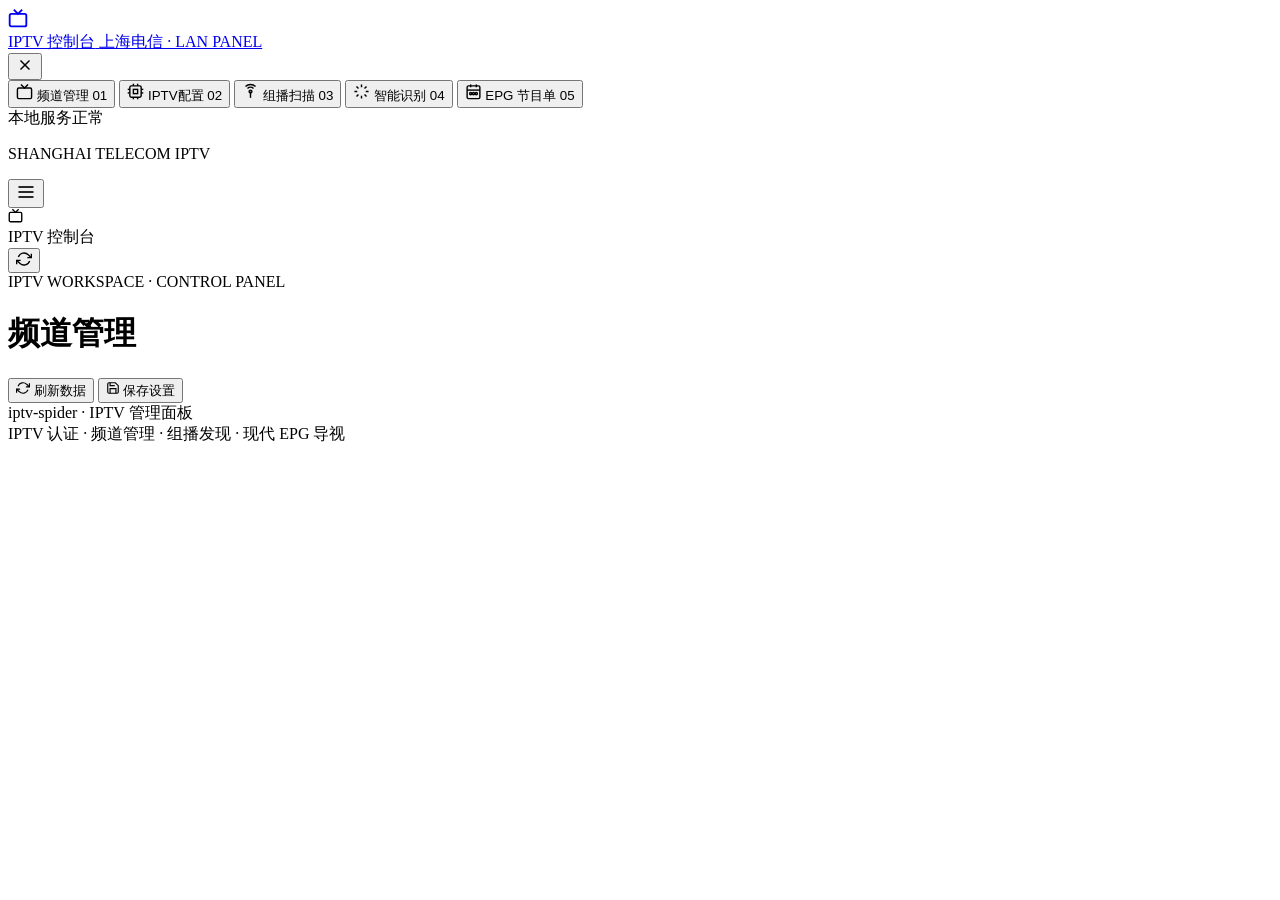
==== modules/panel/web/index.html @ 1b9769d3 "feat: add default channel keyword mappings and update multicast scan range" ====
<!doctype html>
<html lang="zh-CN">
<head>
  <meta charset="utf-8">
  <meta name="viewport" content="width=device-width, initial-scale=1">
  <title>上海电信 IPTV · 控制台</title>
  <link rel="stylesheet" href="/style.css">
  <script defer src="/app.js"></script>
</head>
<body>
<div id="sidebar-backdrop" class="sidebar-backdrop" aria-hidden="true"></div>
<aside>
  <div class="aside-brand-row">
    <a class="brand" href="/">
      <div class="brand-icon">
        <svg width="20" height="20" viewBox="0 0 24 24" fill="none" stroke="currentColor" stroke-width="2.2"><rect x="2" y="7" width="20" height="15" rx="2" ry="2"/><polyline points="17 2 12 7 7 2"/></svg>
      </div>
      <div class="brand-text">
        <span class="brand-title">IPTV 控制台</span>
        <span class="brand-desc">上海电信 · LAN PANEL</span>
      </div>
    </a>
    <button type="button" id="sidebar-close-btn" class="sidebar-close-btn" aria-label="关闭导航栏">
      <svg width="18" height="18" viewBox="0 0 24 24" fill="none" stroke="currentColor" stroke-width="2"><line x1="18" y1="6" x2="6" y2="18"/><line x1="6" y1="6" x2="18" y2="18"/></svg>
    </button>
  </div>
  <nav aria-label="主导航">
    <button class="active" data-tab="channels">
      <span class="nav-icon">
        <svg width="17" height="17" viewBox="0 0 24 24" fill="none" stroke="currentColor" stroke-width="2"><rect x="2" y="7" width="20" height="15" rx="2" ry="2"/><polyline points="17 2 12 7 7 2"/></svg>
      </span>
      <span class="nav-label">频道管理</span>
      <span class="nav-num">01</span>
    </button>
    <button data-tab="account">
      <span class="nav-icon">
        <svg width="17" height="17" viewBox="0 0 24 24" fill="none" stroke="currentColor" stroke-width="2"><rect x="4" y="4" width="16" height="16" rx="2"/><rect x="9" y="9" width="6" height="6"/><line x1="9" y1="1" x2="9" y2="4"/><line x1="15" y1="1" x2="15" y2="4"/><line x1="9" y1="20" x2="9" y2="23"/><line x1="15" y1="20" x2="15" y2="23"/><line x1="20" y1="9" x2="23" y2="9"/><line x1="20" y1="14" x2="23" y2="14"/><line x1="1" y1="9" x2="4" y2="9"/><line x1="1" y1="14" x2="4" y2="14"/></svg>
      </span>
      <span class="nav-label">IPTV配置</span>
      <span class="nav-num">02</span>
    </button>
    <button data-tab="scan">
      <span class="nav-icon">
        <svg width="17" height="17" viewBox="0 0 24 24" fill="none" stroke="currentColor" stroke-width="2"><path d="M4.93 4.93a10 10 0 0 1 14.14 0"/><path d="M7.76 7.76a6 6 0 0 1 8.48 0"/><circle cx="12" cy="12" r="2"/><line x1="12" y1="12" x2="12" y2="21"/></svg>
      </span>
      <span class="nav-label">组播扫描</span>
      <span class="nav-num">03</span>
    </button>
    <button data-tab="ai">
      <span class="nav-icon">
        <svg width="17" height="17" viewBox="0 0 24 24" fill="none" stroke="currentColor" stroke-width="2"><path d="M12 2v4M12 18v4M4.93 4.93l2.83 2.83M16.24 16.24l2.83 2.83M2 12h4M18 12h4M4.93 19.07l2.83-2.83M16.24 7.76l2.83-2.83"/></svg>
      </span>
      <span class="nav-label">智能识别</span>
      <span class="nav-num">04</span>
    </button>
    <button data-tab="epg">
      <span class="nav-icon">
        <svg width="17" height="17" viewBox="0 0 24 24" fill="none" stroke="currentColor" stroke-width="2"><rect x="3" y="4" width="18" height="18" rx="2" ry="2"/><line x1="16" y1="2" x2="16" y2="6"/><line x1="8" y1="2" x2="8" y2="6"/><line x1="3" y1="10" x2="21" y2="10"/><circle cx="8" cy="15" r="1.5"/><circle cx="12" cy="15" r="1.5"/><circle cx="16" cy="15" r="1.5"/></svg>
      </span>
      <span class="nav-label">EPG 节目单</span>
      <span class="nav-num">05</span>
    </button>
  </nav>
  <div class="aside-note">
    <div class="aside-status">
      <span class="pulse-dot"></span> 本地服务正常
    </div>
    <p>SHANGHAI TELECOM IPTV</p>
  </div>
</aside>

<main>
  <div class="mobile-topbar">
    <button type="button" id="mobile-menu-btn" class="mobile-menu-btn" aria-label="打开导航">
      <svg width="20" height="20" viewBox="0 0 24 24" fill="none" stroke="currentColor" stroke-width="2"><line x1="3" y1="6" x2="21" y2="6"/><line x1="3" y1="12" x2="21" y2="12"/><line x1="3" y1="18" x2="21" y2="18"/></svg>
    </button>
    <div class="mobile-brand">
      <div class="mobile-brand-icon">
        <svg width="15" height="15" viewBox="0 0 24 24" fill="none" stroke="currentColor" stroke-width="2.2"><rect x="2" y="7" width="20" height="15" rx="2" ry="2"/><polyline points="17 2 12 7 7 2"/></svg>
      </div>
      <span class="mobile-brand-title">IPTV 控制台</span>
    </div>
    <div class="mobile-topbar-actions">
      <button id="mobile-reload-btn" type="button" class="mobile-icon-btn" title="刷新数据" aria-label="刷新数据">
        <svg width="16" height="16" viewBox="0 0 24 24" fill="none" stroke="currentColor" stroke-width="2"><path d="M23 4v6h-6M1 20v-6h6"/><path d="M3.51 9a9 9 0 0 1 14.85-3.36L23 10M1 14l4.64 4.36A9 9 0 0 0 20.49 15"/></svg>
      </button>
    </div>
  </div>
  <header>
    <div>
      <div class="eyebrow"><span class="pulse-dot" style="width:5px;height:5px;"></span> IPTV WORKSPACE · CONTROL PANEL</div>
      <h1 id="page-title">频道管理</h1>
    </div>
    <div class="header-actions">
      <button id="reload" class="secondary">
        <svg width="14" height="14" viewBox="0 0 24 24" fill="none" stroke="currentColor" stroke-width="2"><path d="M23 4v6h-6M1 20v-6h6"/><path d="M3.51 9a9 9 0 0 1 14.85-3.36L23 10M1 14l4.64 4.36A9 9 0 0 0 20.49 15"/></svg>
        刷新数据
      </button>
      <button id="save-settings">
        <svg width="14" height="14" viewBox="0 0 24 24" fill="none" stroke="currentColor" stroke-width="2"><path d="M19 21H5a2 2 0 0 1-2-2V5a2 2 0 0 1 2-2h11l5 5v11a2 2 0 0 1-2 2z"/><polyline points="17 21 17 13 7 13 7 21"/><polyline points="7 3 7 8 15 8"/></svg>
        保存设置
      </button>
    </div>
  </header>

  <section id="login" class="card" hidden style="max-width: 520px; margin: 40px auto;">
    <h2>连接管理面板</h2>
    <p>输入服务端 IPTV_PANEL_TOKEN。令牌仅保存在当前浏览器会话中。</p>
    <form id="login-form" class="inline" style="display:flex; gap:10px;">
      <input id="token" type="password" placeholder="面板访问令牌" autocomplete="current-password" required style="flex:1;">
      <button type="submit">连接</button>
    </form>
    <p id="login-error" role="alert" style="color:var(--live-red); margin-top:10px;"></p>
  </section>

  <div id="workspace" hidden>
    <!-- Stats Metric Cards -->
    <div class="stats">
      <div class="stat-card">
        <div class="stat-icon stat-icon-primary">
          <svg width="22" height="22" viewBox="0 0 24 24" fill="none" stroke="currentColor" stroke-width="2"><rect x="2" y="7" width="20" height="15" rx="2" ry="2"/><polyline points="17 2 12 7 7 2"/></svg>
        </div>
        <div class="stat-info">
          <span>全部频道</span>
          <strong id="count-total">0</strong>
        </div>
      </div>
      <div class="stat-card">
        <div class="stat-icon stat-icon-success">
          <svg width="22" height="22" viewBox="0 0 24 24" fill="none" stroke="currentColor" stroke-width="2"><path d="M22 11.08V12a10 10 0 1 1-5.93-9.14"/><polyline points="22 4 12 14.01 9 11.01"/></svg>
        </div>
        <div class="stat-info">
          <span>已启用频道</span>
          <strong id="count-enabled">0</strong>
        </div>
      </div>
      <div class="stat-card">
        <div class="stat-icon stat-icon-warning">
          <svg width="22" height="22" viewBox="0 0 24 24" fill="none" stroke="currentColor" stroke-width="2"><circle cx="12" cy="12" r="10"/><line x1="12" y1="8" x2="12" y2="12"/><line x1="12" y1="16" x2="12.01" y2="16"/></svg>
        </div>
        <div class="stat-info">
          <span>待识别频道</span>
          <strong id="count-unknown">0</strong>
        </div>
      </div>
    </div>

    <!-- TAB 1: Channels -->
    <section class="tab" id="tab-channels">
      <div class="channel-subnav-container">
        <div class="channel-subnav" role="tablist">
          <button type="button" class="channel-subnav-btn active" data-channel-view="list">
            <svg width="15" height="15" viewBox="0 0 24 24" fill="none" stroke="currentColor" stroke-width="2"><line x1="8" y1="6" x2="21" y2="6"/><line x1="8" y1="12" x2="21" y2="12"/><line x1="8" y1="18" x2="21" y2="18"/><line x1="3" y1="6" x2="3.01" y2="6"/><line x1="3" y1="12" x2="3.01" y2="12"/><line x1="3" y1="18" x2="3.01" y2="18"/></svg>
            频道列表
          </button>
          <button type="button" class="channel-subnav-btn" data-channel-view="sorting">
            <svg width="15" height="15" viewBox="0 0 24 24" fill="none" stroke="currentColor" stroke-width="2"><path d="M3 6h18M6 12h12M10 18h4"/></svg>
            分组与排序
          </button>
          <button type="button" class="channel-subnav-btn" data-channel-view="mapping">
            <svg width="15" height="15" viewBox="0 0 24 24" fill="none" stroke="currentColor" stroke-width="2"><path d="M20.59 13.41l-7.17 7.17a2 2 0 0 1-2.83 0L2 12V2h10l8.59 8.59a2 2 0 0 1 0 2.82z"/><line x1="7" y1="7" x2="7.01" y2="7"/></svg>
            关键词映射
            <span id="mapping-badge" class="subnav-badge" hidden>0</span>
          </button>
        </div>
      </div>

      <!-- Sub-view 1: Channel List -->
      <div id="channel-view-list" class="channel-view-panel">
        <div class="card">
        <div class="section-head">
          <div>
            <h2>频道库</h2>
            <p>配置分组与台标，修改后立即应用于播放列表及导出订阅。</p>
          </div>
          <div class="actions">
            <button id="sync" class="secondary">
              <svg width="14" height="14" viewBox="0 0 24 24" fill="none" stroke="currentColor" stroke-width="2"><path d="M21.5 2v6h-6M21.34 15.57a10 10 0 1 1-.57-8.38l5.67-5.67"/></svg>
              同步运营商频道
            </button>
            <button id="batch-probe-btn" class="secondary" title="一键探测所有启用频道的视频分辨率规格">
              <svg width="14" height="14" viewBox="0 0 24 24" fill="none" stroke="currentColor" stroke-width="2"><circle cx="12" cy="12" r="10"/><line x1="12" y1="8" x2="12" y2="12"/><line x1="12" y1="16" x2="12.01" y2="16"/></svg>
              一键探测
            </button>
            <button id="batch-download-logos" class="secondary" title="将所有频道的在线台标下载保存到本地存储">
              <svg width="14" height="14" viewBox="0 0 24 24" fill="none" stroke="currentColor" stroke-width="2"><path d="M21 15v4a2 2 0 0 1-2 2H5a2 2 0 0 1-2-2v-4"/><polyline points="7 10 12 15 17 10"/><line x1="12" y1="15" x2="12" y2="3"/></svg>
              本地化全部台标
            </button>
            <button id="new-channel">
              <svg width="14" height="14" viewBox="0 0 24 24" fill="none" stroke="currentColor" stroke-width="2"><line x1="12" y1="5" x2="12" y2="19"/><line x1="5" y1="12" x2="19" y2="12"/></svg>
              添加频道
            </button>
          </div>
        </div>

        <div class="toolbar">
          <div class="search-wrap">
            <svg class="search-icon" width="16" height="16" viewBox="0 0 24 24" fill="none" stroke="currentColor" stroke-width="2"><circle cx="11" cy="11" r="8"/><line x1="21" y1="21" x2="16.65" y2="16.65"/></svg>
            <input id="search" placeholder="搜索频道名称、分组或源地址..." aria-label="搜索频道">
          </div>
          <select id="channel-filter" aria-label="筛选频道" style="width: auto; min-width: 140px;">
            <option value="all">全部频道</option>
            <option value="unknown">待识别频道</option>
            <option value="enabled">已启用频道</option>
            <option value="disabled">已停用频道</option>
          </select>
          <div class="export-group">
            <button id="copy-m3u-btn" class="secondary" type="button" title="复制 M3U 播放列表地址，原生支持 TiviMate / Televizo 自动回看与时移">
              <svg width="14" height="14" viewBox="0 0 24 24" fill="none" stroke="currentColor" stroke-width="2"><rect x="9" y="9" width="13" height="13" rx="2" ry="2"/><path d="M5 15H4a2 2 0 0 1-2-2V4a2 2 0 0 1 2-2h9a2 2 0 0 1 2 2v1"/></svg>
              复制 M3U 链接
            </button>
            <a class="button secondary" href="/api/m3u8" download="iptv.m3u">导出 M3U</a>
            <a class="button secondary" href="/api/playlist?mode=unicast" download="iptv-unicast.m3u">单播 M3U</a>
            <a class="button secondary" href="/api/playlist?mode=http" download="iptv-http.m3u">HTTP M3U</a>
            <a class="button secondary" href="/api/playlist?fmt=txt" download="iptv.txt">TXT</a>
            <a class="button secondary" href="/api/playlist?fmt=json" download="iptv.json">JSON</a>
          </div>
        </div>

        <p id="refresh-status" class="muted"></p>

        <div id="probe-progress-card" class="probe-progress-card" hidden>
          <div class="probe-progress-header">
            <div style="display:flex; align-items:center; gap:8px;">
              <span class="pulse-dot"></span>
              <span id="probe-progress-title" style="font-weight:600; font-size:13px;">正在一键探测分辨率…</span>
            </div>
            <div style="display:flex; gap:10px; align-items:center;">
              <span id="probe-progress-count" style="font-size:12px; color:var(--text-muted);">0 / 0</span>
              <button id="stop-probe-btn" type="button" class="secondary" style="font-size:12px; padding:2px 8px; height:26px; line-height:1;">停止探测</button>
            </div>
          </div>
          <div class="probe-progress-track">
            <div id="probe-progress-fill" class="probe-progress-fill" style="width: 0%;"></div>
          </div>
        </div>

        <div class="table-wrap">
          <input id="table-logo-file-input" type="file" accept="image/png,image/jpeg,image/webp,image/svg+xml,image/gif,image/x-icon" style="display:none">
          <table class="channel-table">
            <thead>
              <tr>
                <th class="col-name">名称</th>
                <th class="col-id">频道号</th>
                <th class="col-logo">台标</th>
                <th class="col-status">状态</th>
                <th class="col-res">分辨率</th>
                <th class="col-group">分组</th>
                <th class="col-url">内网源地址</th>
                <th class="col-actions">操作</th>
              </tr>
            </thead>
            <tbody id="channel-rows"></tbody>
          </table>
        </div>

        <div id="empty" class="empty" hidden>
          <div class="empty-icon">📺</div>
          <h3>暂无匹配频道</h3>
          <p>请先配置 IPTV 账号后同步频道，或通过组播扫描探测，也可以手动添加。</p>
        </div>

        <div class="table-footer">
          <span id="result-count"></span>
          <div class="actions">
            <button id="prev-page" class="secondary">上一页</button>
            <span id="page-label" style="font-weight: 500; padding: 0 4px;"></span>
            <button id="next-page" class="secondary">下一页</button>
          </div>
        </div>
      </div>
      </div>

      <!-- Sub-view 2: Group & In-Group Sorting -->
      <div id="channel-view-sorting" class="channel-view-panel" hidden>
        <div class="card">
          <div class="section-head">
            <div>
              <h2>分组展示排序</h2>
              <p>定义频道列表与导出播放列表（M3U/TXT/JSON）中的分组排序。排在前面的分组将优先展示，央视内部自动按数字顺序排列。</p>
            </div>
          </div>
          <div id="group-order-list" class="group-order-container"></div>
          <div style="display: flex; gap: 8px; align-items: center; flex-wrap: wrap; margin-top: 10px; margin-bottom: 12px;">
            <input id="new-group-name" placeholder="输入分组名称或从右侧选择" style="flex: 1; min-width: 140px; height: 36px;">
            <button id="add-group-btn" type="button" class="secondary" style="height: 36px; line-height: 1;">添加分组</button>
            <select id="quick-add-group-select" style="width: auto; min-width: 140px; height: 36px;">
              <option value="">快速添加现有分组…</option>
            </select>
          </div>
          <div class="actions">
            <button id="save-group-order-btn">保存分组排序</button>
            <button id="reset-group-order-btn" class="secondary">恢复默认排序</button>
          </div>
        </div>

        <div class="card">
          <div class="section-head">
            <div>
              <h2>组内频道排序</h2>
              <p>自定义指定分组内的频道排列顺序。可按住拖动或使用上下箭头移动频道，也可一键按台号、名称、分辨率快速排序。</p>
            </div>
            <div class="actions">
              <button id="save-in-group-order-btn" type="button">保存组内排序</button>
              <button id="reset-in-group-order-btn" class="secondary" type="button">恢复默认排序</button>
            </div>
          </div>
          <div style="display:flex; gap:10px; align-items:center; flex-wrap:wrap; margin-bottom:12px;">
            <label style="display:flex; align-items:center; gap:8px; font-weight:600; font-size:13px;">
              选择分组：
              <select id="group-channel-select" style="min-width: 180px; height: 36px;"></select>
            </label>
            <div style="display:flex; gap:6px; align-items:center; flex-wrap:wrap; margin-left:auto;">
              <span class="muted" style="font-size:12px;">快速排列：</span>
              <button id="sort-in-group-by-id" type="button" class="secondary" style="height:32px; font-size:12px; padding:0 10px;" title="数字台号升序；央视频道自动按央视数字顺序">按台号/央视顺序</button>
              <button id="sort-in-group-by-name" type="button" class="secondary" style="height:32px; font-size:12px; padding:0 10px;" title="按频道名称自然字典序">按名称</button>
              <button id="sort-in-group-by-res" type="button" class="secondary" style="height:32px; font-size:12px; padding:0 10px;" title="高分辨率（4K > 1080P > 720P）排在前面">按分辨率优先</button>
            </div>
          </div>
          <div id="in-group-channel-list" class="in-group-channel-container"></div>
        </div>
      </div>

      <!-- Sub-view 3: Channel Keyword Mappings -->
      <div id="channel-view-mapping" class="channel-view-panel" hidden>
        <div class="card">
          <div class="section-head">
            <div>
              <h2>频道关键词映射</h2>
              <p>预设或自定义关键词与目标频道（数字台号/运营商ID/台标）的映射关系。用户可自由调整，匹配或导入频道时优先采用。</p>
            </div>
            <button type="button" class="secondary" id="reset-mappings-btn" style="height: 32px; font-size: 13px;">恢复默认预设</button>
          </div>
          <div class="table-wrap" style="max-height: 280px; overflow-y: auto; margin-bottom: 12px;">
            <table>
              <thead>
                <tr>
                  <th style="width: 22%;">关键词</th>
                  <th style="width: 24%;">目标频道</th>
                  <th style="width: 14%;">数字台号</th>
                  <th style="width: 20%;">运营商 ID</th>
                  <th style="width: 12%;">分组</th>
                  <th style="width: 8%;">操作</th>
                </tr>
              </thead>
              <tbody id="mapping-rows"></tbody>
            </table>
          </div>
          <div id="mapping-empty" class="empty" hidden style="padding: 12px 16px; margin-bottom: 12px;">
            <p class="muted" style="margin: 0; font-size: 13px;">暂无保存的关键词映射。在编辑频道时点击「匹配台号」并勾选「保存关键词映射」即可自动保存，也可以在下方手动添加。</p>
          </div>
          <form id="add-mapping-form" style="display: flex; gap: 8px; align-items: flex-end; flex-wrap: wrap; pt: 4px;">
            <label style="flex: 1; min-width: 110px;">关键词<input name="keyword" placeholder="如 cctv16、第一财经" required></label>
            <label style="flex: 1; min-width: 130px;">目标频道名称<input name="target_name" placeholder="如 CCTV-16 4K" required></label>
            <label style="width: 90px;">数字台号<input name="target_id" placeholder="如 139" required></label>
            <label style="flex: 1; min-width: 140px;">运营商 ID<input name="operator_id" placeholder="可选"></label>
            <label style="width: 110px;">分组<input name="group" placeholder="可选"></label>
            <button type="submit" class="secondary" style="height: 38px; line-height: 1;">添加映射</button>
          </form>
        </div>
      </div>
    </section>

    <!-- TAB 2: Account & Forwarding -->
    <section class="tab" id="tab-account" hidden>
      <div class="card">
        <div class="section-head">
          <div>
            <h2>机顶盒身份</h2>
            <p>认证使用系统默认网络。机顶盒认证 IP 请填写原机顶盒身份中的地址。</p>
          </div>
          <label class="check">
            <input data-setting="iptv.enabled" type="checkbox">
            启用 IPTV 认证
          </label>
        </div>
        <div class="form-grid">
          <label>IPTV 账号<input data-setting="iptv.uid" placeholder="xxxxxxxx@etv3" autocomplete="off"></label>
          <label>机顶盒 SN<input data-setting="iptv.sn" autocomplete="off"></label>
          <label>机顶盒 MAC<input data-setting="iptv.mac" placeholder="AA:BB:CC:DD:EE:FF"></label>
          <label>认证使用的机顶盒 IPv4<input data-setting="iptv.ip" placeholder="点分 IPv4，自动转为运营商格式"></label>
          <label>机顶盒型号<input data-setting="iptv.type"></label>
          <label>认证服务器 host:port<input data-setting="iptv.auth_host"></label>
        </div>
      </div>

      <div class="card">
        <h2>播放与转发</h2>
        <p>频道导出、扫描探测和截图识别共用这组设置。</p>
        <div class="form-grid">
          <label>转发服务 host:port<input data-setting="forward.address" placeholder="192.168.190.1:4022"></label>
          <label>转发路径
            <select data-setting="forward.protocol">
              <option value="rtp">/rtp/</option>
              <option value="udp">/udp/</option>
            </select>
          </label>
          <label>默认播放方式
            <select data-setting="forward.play_mode">
              <option value="">组播转发</option>
              <option value="unicast">单播（RTSP 转 HTTP）</option>
              <option value="http">运营商 HTTP 单播</option>
            </select>
          </label>
          <div class="fcc-field-row wide">
            <label for="fcc-select" class="fcc-field-title">快速换台 FCC 服务器</label>
            <div class="fcc-inline-row">
              <select id="fcc-select" aria-label="快速换台 FCC 服务器">
                <option value="">不使用快速换台</option>
                <option value="__custom__">自定义输入…</option>
              </select>
              <input id="forward-fcc-input" data-setting="forward.fcc" placeholder="IP:端口，如 124.75.26.151:15970" autocomplete="off" hidden>
            </div>
          </div>
          <div class="fcc-field-row wide">
            <label for="catchup-template-select" class="fcc-field-title">回看模板参数</label>
            <div class="fcc-inline-row">
              <select id="catchup-template-select" aria-label="回看模板参数">
                <option value="&amp;utc=${start}&amp;lutc=${end}">&amp;utc=${start}&amp;lutc=${end} (Televizo / 推荐)</option>
                <option value="&amp;start={utc}&amp;end={utcend}">&amp;start={utc}&amp;end={utcend} (TiviMate 标准)</option>
                <option value="&amp;utc={utc}&amp;lutc={utcend}">&amp;utc={utc}&amp;lutc={utcend} (兼容格式)</option>
                <option value="&amp;start=${timestamp}&amp;duration=${duration}">&amp;start=${timestamp}&amp;duration=${duration} (时长格式)</option>
                <option value="__custom__">自定义输入…</option>
              </select>
              <input id="forward-catchup-template-input" data-setting="forward.catchup_template" placeholder="如 &amp;utc=${start}&amp;lutc=${end}" autocomplete="off" hidden>
            </div>
          </div>
        </div>
        <small>转发地址预览：</small>
        <code id="url-preview"></code>
      </div>
    </section>

    <!-- TAB 3: Multicast Scan -->
    <section class="tab" id="tab-scan" hidden>
      <div class="card">
        <h2>发现组播频道</h2>
        <p>通过已配置的转发服务探测 MPEG-TS 数据，发现的频道自动进入“待识别”。</p>
        <div class="form-grid">
          <label>起始组播 IPv4<input data-setting="scan.start_ip"></label>
          <label>结束组播 IPv4<input data-setting="scan.end_ip"></label>
          <label>起始端口<input data-setting="scan.start_port" type="number" min="1" max="65535"></label>
          <label>结束端口<input data-setting="scan.end_port" type="number" min="1" max="65535"></label>
          <label>并发数<input data-setting="scan.workers" type="number" min="1" max="32"></label>
          <label>单个地址超时（秒）<input data-setting="scan.timeout" type="number" min="1" max="30"></label>
        </div>
        <div class="notice">每次最多 65,536 个 IP / 端口组合。请填写你使用的 IPTV 专网范围；并发数越高，转发服务的负载越大。</div>
        <div class="actions">
          <button id="start-scan">保存并开始扫描</button>
          <button id="stop-scan" class="secondary" disabled>停止扫描</button>
        </div>
      </div>

      <div class="card">
        <div class="section-head">
          <h2>扫描进度</h2>
          <span id="scan-state" class="badge">待命</span>
        </div>
        <progress id="scan-progress" max="1" value="0"></progress>
        <p id="scan-count" class="muted">尚未开始扫描</p>
        <p id="scan-error" class="muted"></p>
      </div>
    </section>

    <!-- TAB 4: AI Recognition & Logos -->
    <section class="tab" id="tab-ai" hidden>
      <div class="card">
        <div class="section-head">
          <div>
            <h2>台标源</h2>
            <p>支持配置多个台标源（GitHub 目录或兼容 /api/list 的台标库）。按列表从上到下优先匹配，优先选用常规台标，深色台标自动作为后备。</p>
          </div>
          <div class="actions">
            <button id="save-logos">保存台标源</button>
            <button id="refresh-logos" class="secondary">更新台标目录</button>
            <button id="reset-logos" class="secondary">恢复默认源</button>
          </div>
        </div>
        <div id="logo-sources-list" class="logo-sources-container"></div>
        <div style="display: flex; gap: 8px; align-items: center; flex-wrap: wrap; margin-top: 10px; margin-bottom: 8px;">
          <input id="new-logo-source-input" placeholder="输入 GitHub 仓库目录 URL 或 /api/list 台标库地址" style="flex: 1; min-width: 260px; height: 36px;">
          <button id="add-logo-source-btn" type="button" class="secondary" style="height: 36px; line-height: 1;">添加台标源</button>
        </div>
        <p id="logos-status" role="status" style="margin-top: 8px; font-size: 13px; color: var(--text-muted);"></p>
      </div>

      <div class="card">
        <h2>未知频道识别</h2>
        <p>从直播流截取一帧画面，通过台标、角标和字幕识别频道。</p>
        <div class="form-grid">
          <label class="wide">OpenAI 兼容 API Base URL<input data-setting="ai.base_url" type="url" placeholder="https://api.example.com/v1"></label>
          <label>API key<input data-setting="ai.api_key" type="password" placeholder="留空保留已保存的 key" autocomplete="new-password"><small id="key-status"></small></label>
          <label>视觉模型名称<input data-setting="ai.model" placeholder="填写服务商支持图片输入的模型 ID"></label>
          <label class="check"><input id="clear-key" type="checkbox">清除已保存的 API key</label>
        </div>
        <div class="notice">点击识别后，会将频道截图发送给所配置的 API，可能产生服务商费用。服务端需要安装 ffmpeg。识别结果只作为建议，确认后才会改名和分组。</div>
        <div class="actions">
          <button id="save-ai">保存识别设置</button>
          <button id="show-unknown" class="secondary">查看待识别频道</button>
        </div>
      </div>
    </section>

    <!-- TAB 5: Modern EPG Guide -->
    <section class="tab" id="tab-epg" hidden>
      <!-- Overview & XMLTV Subscription Card -->
      <div class="card epg-overview-card">
        <div class="section-head">
          <div>
            <h2>EPG 节目单与订阅</h2>
            <p>同步运营商节目单，支持节目时间线、实时播出进度与时移回看。频道 ID 修改后，XMLTV 会自动跟随。</p>
          </div>
          <div class="actions">
            <a class="button secondary" href="/api/epg" target="_blank" rel="noopener">
              <svg width="14" height="14" viewBox="0 0 24 24" fill="none" stroke="currentColor" stroke-width="2"><path d="M18 13v6a2 2 0 0 1-2 2H5a2 2 0 0 1-2-2V8a2 2 0 0 1 2-2h6"/><polyline points="15 3 21 3 21 9"/><line x1="10" y1="14" x2="21" y2="3"/></svg>
              导出 XMLTV
            </a>
            <button id="copy-epg-url" class="secondary" type="button">
              <svg width="14" height="14" viewBox="0 0 24 24" fill="none" stroke="currentColor" stroke-width="2"><rect x="9" y="9" width="13" height="13" rx="2" ry="2"/><path d="M5 15H4a2 2 0 0 1-2-2V4a2 2 0 0 1 2-2h9a2 2 0 0 1 2 2v1"/></svg>
              复制 XMLTV 地址
            </button>
            <button id="toggle-epg-settings" class="secondary" type="button">
              <svg width="14" height="14" viewBox="0 0 24 24" fill="none" stroke="currentColor" stroke-width="2"><circle cx="12" cy="12" r="3"/><path d="M19.4 15a1.65 1.65 0 0 0 .33 1.82l.06.06a2 2 0 0 1 0 2.83 2 2 0 0 1-2.83 0l-.06-.06a1.65 1.65 0 0 0-1.82-.33 1.65 1.65 0 0 0-1 1.51V21a2 2 0 0 1-2 2 2 2 0 0 1-2-2v-.09A1.65 1.65 0 0 0 9 19.4a1.65 1.65 0 0 0-1.82.33l-.06.06a2 2 0 0 1-2.83 0 2 2 0 0 1 0-2.83l.06-.06a1.65 1.65 0 0 0 .33-1.82 1.65 1.65 0 0 0-1.51-1H3a2 2 0 0 1-2-2 2 2 0 0 1 2-2h.09A1.65 1.65 0 0 0 4.6 9a1.65 1.65 0 0 0-.33-1.82l-.06-.06a2 2 0 0 1 0-2.83 2 2 0 0 1 2.83 0l.06.06a1.65 1.65 0 0 0 1.82.33H9a1.65 1.65 0 0 0 1-1.51V3a2 2 0 0 1 2-2 2 2 0 0 1 2 2v.09a1.65 1.65 0 0 0 1 1.51 1.65 1.65 0 0 0 1.82-.33l.06-.06a2 2 0 0 1 2.83 0 2 2 0 0 1 0 2.83l-.06.06a1.65 1.65 0 0 0-.33 1.82V9a1.65 1.65 0 0 0 1.51 1H21a2 2 0 0 1 2 2 2 2 0 0 1-2 2h-.09a1.65 1.65 0 0 0-1.51 1z"/></svg>
              同步配置
            </button>
          </div>
        </div>

        <!-- Modern Status Chips -->
        <div class="epg-status-chips">
          <div class="epg-chip" id="chip-backend">
            <span class="chip-label">存储引擎</span>
            <strong id="val-backend">本地文件</strong>
          </div>
          <div class="epg-chip" id="chip-state">
            <span class="chip-label">同步状态</span>
            <strong id="val-state"><span class="pulse-dot"></span>就绪</strong>
          </div>
          <div class="epg-chip" id="chip-channels">
            <span class="chip-label">覆盖频道</span>
            <strong id="val-channels">0 / 0</strong>
          </div>
          <div class="epg-chip" id="chip-programmes">
            <span class="chip-label">已收录节目</span>
            <strong id="val-programmes">0 条</strong>
          </div>
          <div class="epg-chip" id="chip-updated">
            <span class="chip-label">最后同步时间</span>
            <strong id="val-updated">尚未同步</strong>
          </div>
        </div>

        <p id="epg-status" role="status" class="muted" style="margin-top: 10px;"></p>
        <progress id="epg-progress" max="1" value="0"></progress>

        <div class="epg-url-box">
          <span class="url-label">XMLTV 接口地址：</span>
          <code id="epg-url"></code>
        </div>

        <!-- Collapsible Settings Panel -->
        <div id="epg-settings-panel" class="epg-settings-panel" hidden>
          <div class="form-grid">
            <label class="check"><input data-setting="epg.enabled" type="checkbox">自动同步节目单</label>
            <label>更新间隔（小时）<input data-setting="epg.interval_hours" type="number" min="1" max="168"></label>
            <label>历史天数（时移回看）<input data-setting="epg.past_days" type="number" min="0" max="14"></label>
            <label>未来天数（节目预告）<input data-setting="epg.future_days" type="number" min="0" max="7"></label>
          </div>
          <div class="actions">
            <button id="save-epg">保存 EPG 设置</button>
            <button id="sync-epg" class="secondary">立即同步</button>
          </div>
        </div>
      </div>

      <!-- Channel Guide & Interactive Schedule Card -->
      <div class="card">
        <!-- Channel Hero Banner -->
        <div id="epg-channel-hero" class="epg-channel-hero">
          <div class="hero-left">
            <div class="epg-hero-logo-box" id="epg-hero-logo-box">
              <img id="epg-hero-logo" alt="" hidden>
              <div id="epg-hero-placeholder" class="logo-placeholder">📺</div>
            </div>
            <div class="hero-details">
              <div class="hero-title-row">
                <h3 id="epg-hero-name">请选择频道</h3>
                <span id="epg-hero-group" class="badge">分组</span>
                <span id="epg-hero-catchup" class="badge">回看</span>
              </div>
              <p id="epg-hero-meta" class="hero-meta">暂无选择</p>
            </div>
          </div>
          <div class="hero-actions">
            <button id="epg-prev-channel" class="secondary" type="button">◀ 上一频道</button>
            <button id="epg-next-channel" class="secondary" type="button">下一频道 ▶</button>
            <button id="epg-hero-play" class="button" type="button">▶ 播放此频道</button>
          </div>
        </div>

        <!-- Main Toolbar -->
        <div class="toolbar epg-toolbar">
          <div class="epg-channel-select-wrap">
            <select id="epg-channel" aria-label="EPG 频道"></select>
          </div>
          <div class="epg-date-wrap">
            <input id="epg-date" type="date" aria-label="节目日期">
            <button id="epg-load" class="secondary epg-refresh-btn" type="button" title="刷新当日节目单">
              <svg width="14" height="14" viewBox="0 0 24 24" fill="none" stroke="currentColor" stroke-width="2.2"><path d="M23 4v6h-6"/><path d="M1 20v-6h6"/><path d="M3.51 9a9 9 0 0 1 14.85-3.36L23 10M1 14l4.64 4.36A9 9 0 0 0 20.49 15"/></svg>
              <span>刷新</span>
            </button>
          </div>
          <div class="search-wrap epg-search-wrap">
            <svg class="search-icon" width="15" height="15" viewBox="0 0 24 24" fill="none" stroke="currentColor" stroke-width="2"><circle cx="11" cy="11" r="8"/><line x1="21" y1="21" x2="16.65" y2="16.65"/></svg>
            <input id="epg-search" placeholder="在节目单中搜索..." aria-label="搜索节目单">
          </div>
        </div>

        <!-- Horizontal Interactive Date Ribbon -->
        <div id="epg-date-ribbon" class="epg-date-ribbon" aria-label="快捷日期切换"></div>

        <!-- Category Filter Bar -->
        <div class="epg-filter-bar">
          <div class="filter-tabs">
            <button class="filter-tab active" data-filter="all">全部 (<span id="count-all">0</span>)</button>
            <button class="filter-tab" data-filter="live">正在直播 (<span id="count-live">0</span>)</button>
            <button class="filter-tab" data-filter="catchup">可回看 (<span id="count-catchup">0</span>)</button>
            <button class="filter-tab" data-filter="upcoming">待播出 (<span id="count-upcoming">0</span>)</button>
          </div>
          <p id="epg-message" class="epg-message"></p>
        </div>

        <!-- Modern Schedule Timeline -->
        <div id="epg-programmes" class="epg-timeline"></div>
      </div>
    </section>
  </div>

  <footer>
    <div>iptv-spider · IPTV 管理面板</div>
    <span>IPTV 认证 · 频道管理 · 组播发现 · 现代 EPG 导视</span>
  </footer>
</main>

<!-- Dialogs -->
<dialog id="play-dialog">
  <div class="section-head">
    <h2 id="play-title">播放地址</h2>
    <button type="button" class="secondary" data-close="play-dialog">关闭</button>
  </div>
  <div class="form-grid">
    <label>播放方式
      <select id="play-mode">
        <option value="http">运营商 HTTP / HLS</option>
        <option value="unicast">单播（RTSP 转 HTTP）</option>
        <option value="multicast">组播转发</option>
      </select>
    </label>
    <label class="check"><input id="play-replay" type="checkbox">回看</label>
    <label id="play-start-label" hidden>开始时间<input id="play-start" type="datetime-local"></label>
    <label id="play-end-label" hidden>结束时间<input id="play-end" type="datetime-local"></label>
  </div>
  <p id="play-notice" style="color:var(--badge-amber); font-weight: 500;"></p>
  <code id="play-address"></code>
  <div class="actions" style="margin-top: 16px;">
    <a id="play-open" class="button" target="_blank" rel="noopener">打开播放地址</a>
  </div>
  <p class="muted" style="margin-top: 14px;">可复制地址到支持 HLS / MPEG-TS 的播放器；回看时间使用本机时区。</p>
</dialog>

<dialog id="channel-dialog">
  <form id="channel-form">
    <div class="section-head">
      <h2 id="dialog-title">编辑频道</h2>
      <button type="button" class="secondary" data-close="channel-dialog">关闭</button>
    </div>
    <div class="form-grid">
      <label>
        <span style="display:flex; justify-content:space-between; align-items:center;">
          <span>频道 ID（数字ID / EPG）</span>
          <button id="match-channel-id" type="button" class="secondary" style="font-size:12px; padding:2px 8px; line-height:1.2; height:auto; cursor:pointer;" title="根据频道名称模糊匹配运营商台号">匹配台号</button>
        </span>
        <input name="id" maxlength="160" value="0" placeholder="如 1、2、51，用于播放列表及EPG匹配；默认 0 为无效ID（不同清晰度可共用相同数字ID）">
      </label>
      <label>运营商 ID（字母ID / 单播回看）<input name="operator_id" maxlength="160" placeholder="如 ch00000000000000001001，用于单播及回看"></label>
      <div id="match-candidates-box" class="wide notice" hidden style="margin: 0; padding: 10px 14px; background: var(--bg-card, #fff); border: 1px solid var(--line, #e2e8f0); border-radius: 8px;">
        <div style="display:flex; justify-content:space-between; align-items:center; margin-bottom: 8px;">
          <div style="font-size: 12px; font-weight: 600; display:flex; align-items:center; gap:6px;">
            <span>🔍 模糊匹配候选（点击选择，支持保存映射）</span>
            <span id="match-candidates-count" class="muted" style="font-weight: normal; font-size: 11px;"></span>
          </div>
          <button id="close-candidates-btn" type="button" class="secondary" style="font-size:11px; padding:1px 6px; height:auto; line-height:1.2; cursor:pointer;" title="关闭候选列表">✕</button>
        </div>
        <div id="match-candidates-list" style="max-height: 150px; overflow-y: auto; display: flex; flex-direction: column; gap: 4px; margin-bottom: 10px;"></div>
        <div style="display:flex; justify-content:space-between; align-items:center; border-top: 1px solid var(--line, #e2e8f0); padding-top: 8px;">
          <label style="display:inline-flex; align-items:center; gap:6px; font-size:12px; margin:0; cursor:pointer;">
            <input type="checkbox" id="save-mapping-check" checked style="margin:0; width:auto;">
            <span>保存此关键词映射（下次自动识别）</span>
          </label>
          <button id="apply-candidate-btn" type="button" class="primary" style="font-size:12px; padding:3px 12px; height:auto; line-height:1.4; cursor:pointer;">应用所选</button>
        </div>
      </div>
      <label>
        <span style="display:flex; justify-content:space-between; align-items:center;">
          <span>分辨率（流规格）</span>
          <button id="probe-channel-btn" type="button" class="secondary" style="font-size:12px; padding:2px 8px; line-height:1.2; height:auto; cursor:pointer;" title="从流中实时探测视频分辨率">探测流</button>
        </span>
        <input name="resolution" maxlength="32" placeholder="如 1920x1080、3840x2160、720x576">
      </label>
      <label>名称<input name="name" required maxlength="200"></label>
      <div class="group-field">
        <label for="existing-group">分组</label>
        <select id="existing-group" aria-label="选择分组"></select>
        <div id="custom-group-control" class="custom-group-control" hidden>
          <input id="channel-group" name="group" maxlength="200" placeholder="输入自定义分组" aria-label="自定义分组名称">
          <button id="choose-group" type="button" class="secondary" aria-label="返回分组下拉列表" title="选择已有分组">▾</button>
        </div>
      </div>
      <div class="logo-field">
        <div class="form-row-stacked">
          <label for="channel-logo">台标 URL / 本地路径</label>
          <div class="logo-input-wrap">
            <input id="channel-logo" name="logo" type="text" placeholder="留空自动匹配，或填写图片 URL / 本地路径">
            <button id="upload-logo-btn" type="button" class="secondary" title="从本地选择并上传台标图片">
              <svg width="13" height="13" viewBox="0 0 24 24" fill="none" stroke="currentColor" stroke-width="2"><path d="M21 15v4a2 2 0 0 1-2 2H5a2 2 0 0 1-2-2v-4"/><polyline points="17 8 12 3 7 8"/><line x1="12" y1="3" x2="12" y2="15"/></svg>
              上传台标
            </button>
            <button id="download-current-logo" type="button" class="secondary" title="将当前输入的远程台标下载保存到本地">
              <svg width="13" height="13" viewBox="0 0 24 24" fill="none" stroke="currentColor" stroke-width="2"><path d="M21 15v4a2 2 0 0 1-2 2H5a2 2 0 0 1-2-2v-4"/><polyline points="7 10 12 15 17 10"/><line x1="12" y1="15" x2="12" y2="3"/></svg>
              下载到本地
            </button>
          </div>
          <input id="logo-file-input" type="file" accept="image/png,image/jpeg,image/webp,image/svg+xml,image/gif,image/x-icon" style="display:none">
        </div>
        <button id="match-logo" type="button" class="secondary">模型智能匹配台标</button>
        <small>使用已配置模型，根据名称和分组匹配台标库。</small>
        <div class="logo-preview" id="logo-preview-box" title="点击或拖拽图片文件到此处上传本地台标">
          <img id="logo-preview" alt="频道台标预览" referrerpolicy="no-referrer" hidden>
          <small id="logo-status" role="status">未设置台标（可点击此处上传本地图片）</small>
        </div>
      </div>
      <label class="wide">频道源 URL<input name="url" required placeholder="igmp://233.18.204.1:5140"></label>
      <label class="wide">单播 / 时移源 URL<input name="unicast_url" placeholder="rtsp://... 或 https://.../live.m3u8"></label>
      <label>回看天数（0 关闭）<input name="catchup_days" type="number" min="0" max="30" value="0"></label>
      <label class="check"><input name="enabled" type="checkbox" checked>启用频道</label>
    </div>
    <div id="logo-match-result" class="notice" hidden>
      <p id="logo-match-reason" role="status"></p>
      <img id="logo-match-image" alt="智能匹配台标" referrerpolicy="no-referrer" hidden>
      <div class="logo-match-btn-group">
        <button id="accept-logo-match" type="button" class="secondary" hidden>使用远程台标</button>
        <button id="download-logo-match" type="button" class="primary" hidden style="display:inline-flex; align-items:center; gap:6px;">
          <svg width="14" height="14" viewBox="0 0 24 24" fill="none" stroke="currentColor" stroke-width="2"><path d="M21 15v4a2 2 0 0 1-2 2H5a2 2 0 0 1-2-2v-4"/><polyline points="7 10 12 15 17 10"/><line x1="12" y1="15" x2="12" y2="3"/></svg>
          下载到本地并使用
        </button>
      </div>
    </div>
    <div id="suggestion" class="notice" hidden></div>
    <div class="actions">
      <button type="submit">保存频道</button>
      <button id="accept-suggestion" type="button" class="secondary" hidden>填入识别建议</button>
    </div>
    <p id="channel-error" role="alert" style="color:var(--live-red); margin-top:10px;"></p>
  </form>
</dialog>

<dialog id="snapshot-dialog">
  <div class="section-head">
    <h2>频道画面</h2>
    <button type="button" class="secondary" data-close="snapshot-dialog">关闭</button>
  </div>
  <p id="snapshot-status"></p>
  <img id="snapshot-image" alt="频道截图" hidden style="max-width:100%; border-radius:8px; border:1px solid var(--line);">
</dialog>

<div id="toast" role="status" hidden></div>
</body>
</html>
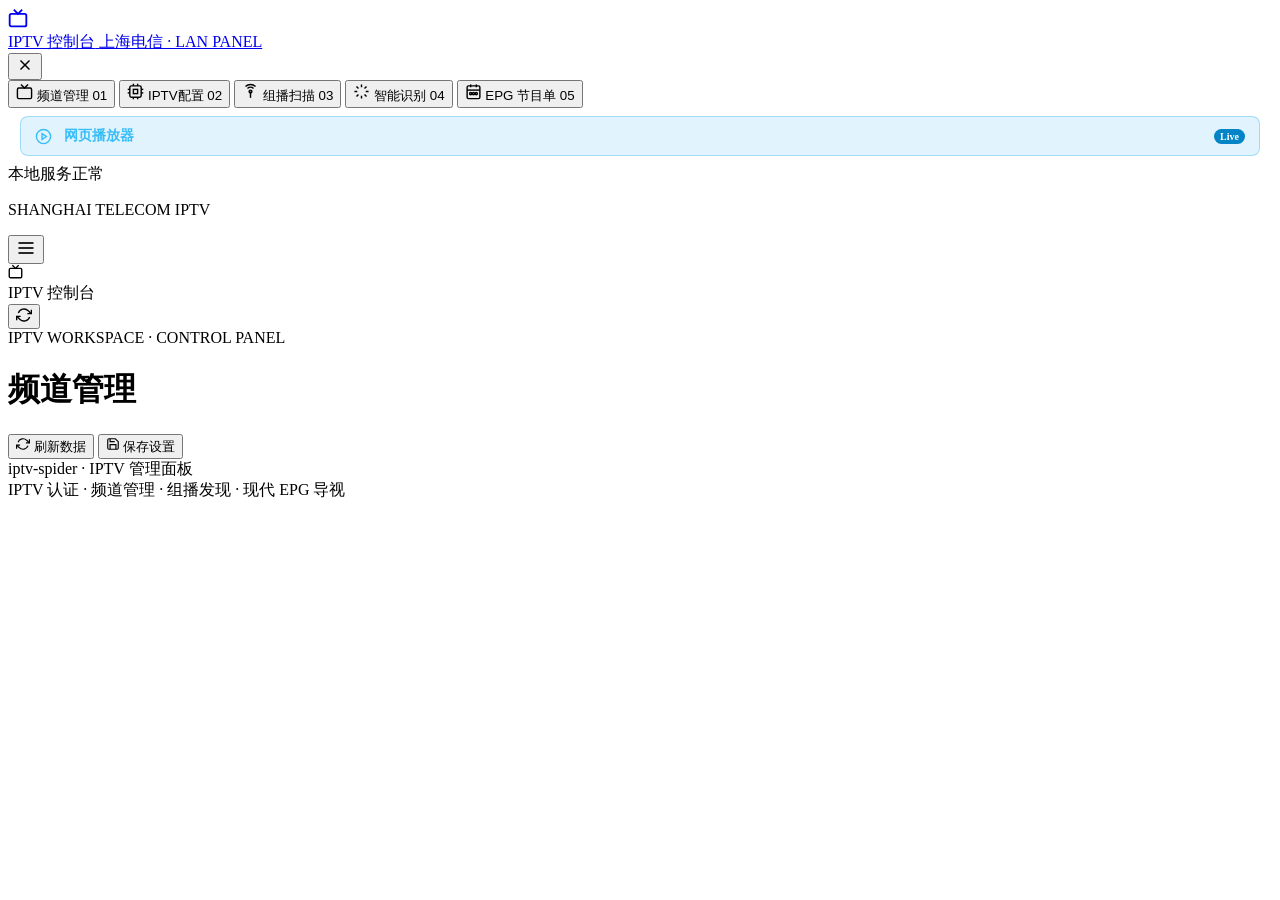
==== commit 66902898: "feat: integrate rtp2httpd web player with offline embedded assets" ====
--- a/modules/panel/web/index.html
+++ b/modules/panel/web/index.html
@@ -60,6 +60,13 @@
       <span class="nav-label">EPG 节目单</span>
       <span class="nav-num">05</span>
     </button>
+    <a href="/player" target="_blank" class="nav-player-link" style="display: flex; align-items: center; gap: 12px; padding: 10px 14px; margin: 8px 12px; border-radius: 8px; background: rgba(14, 165, 233, 0.12); border: 1px solid rgba(14, 165, 233, 0.3); color: #38bdf8; text-decoration: none; font-size: 14px; font-weight: 600; transition: all 0.2s;">
+      <span class="nav-icon" style="display: flex; color: #38bdf8;">
+        <svg width="17" height="17" viewBox="0 0 24 24" fill="none" stroke="currentColor" stroke-width="2"><circle cx="12" cy="12" r="10"/><polygon points="10 8 16 12 10 16 10 8"/></svg>
+      </span>
+      <span class="nav-label">网页播放器</span>
+      <span style="font-size: 10px; background: #0284c7; color: #fff; padding: 2px 6px; border-radius: 10px; margin-left: auto;">Live</span>
+    </a>
   </nav>
   <div class="aside-note">
     <div class="aside-status">
@@ -662,8 +669,9 @@
   </div>
   <p id="play-notice" style="color:var(--badge-amber); font-weight: 500;"></p>
   <code id="play-address"></code>
-  <div class="actions" style="margin-top: 16px;">
-    <a id="play-open" class="button" target="_blank" rel="noopener">打开播放地址</a>
+  <div class="actions" style="margin-top: 16px; display: flex; gap: 10px;">
+    <a id="play-in-player" class="button" target="_blank" rel="noopener" style="background: var(--accent, #0284c7); color: #fff;">在网页播放器中播放</a>
+    <a id="play-open" class="button secondary" target="_blank" rel="noopener">打开原始流地址</a>
   </div>
   <p class="muted" style="margin-top: 14px;">可复制地址到支持 HLS / MPEG-TS 的播放器；回看时间使用本机时区。</p>
 </dialog>
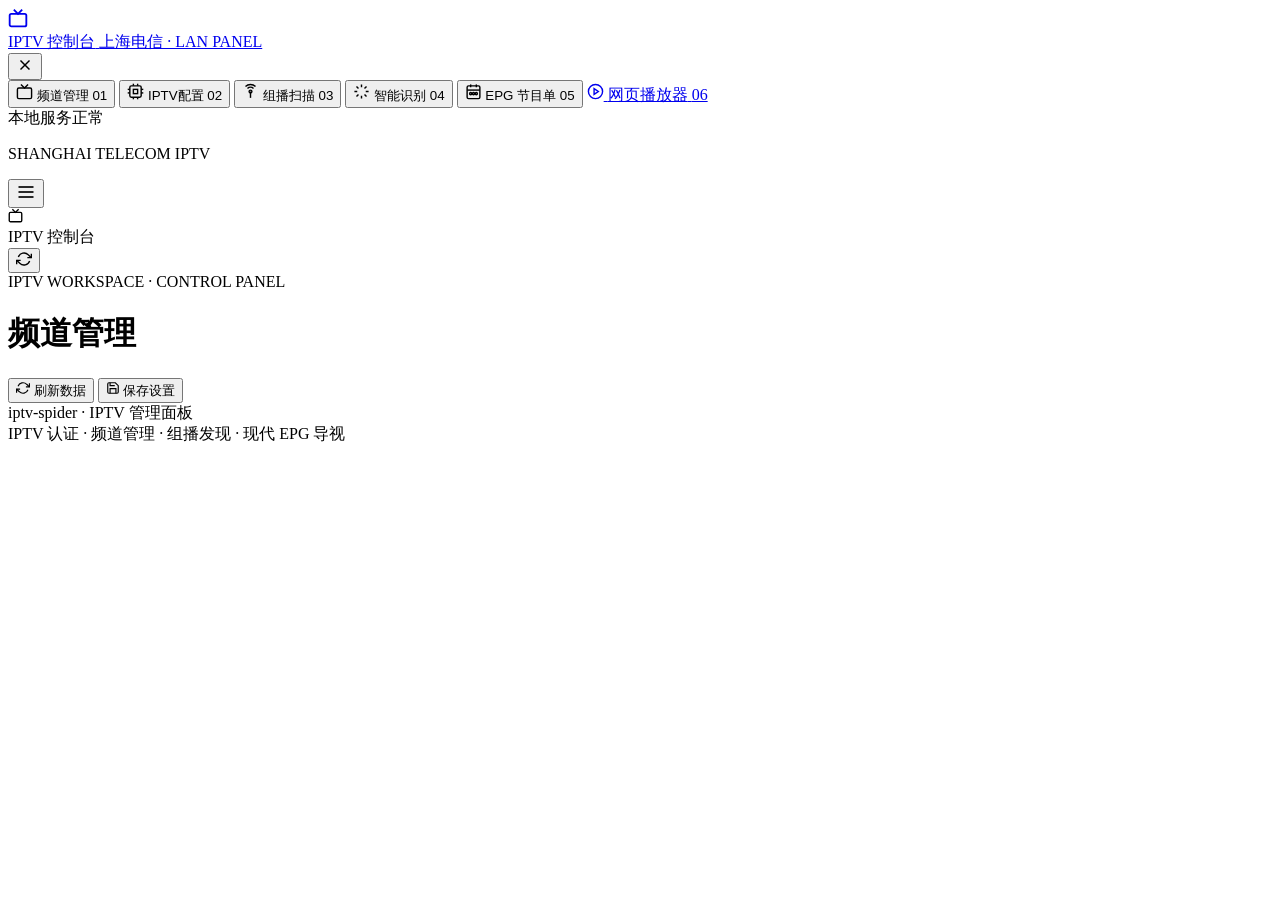
==== commit 3d853e26: "feat: implement native web player with mpeg-ts and hls playback support" ====
--- a/modules/panel/web/index.html
+++ b/modules/panel/web/index.html
@@ -60,12 +60,12 @@
       <span class="nav-label">EPG 节目单</span>
       <span class="nav-num">05</span>
     </button>
-    <a href="/player" target="_blank" class="nav-player-link" style="display: flex; align-items: center; gap: 12px; padding: 10px 14px; margin: 8px 12px; border-radius: 8px; background: rgba(14, 165, 233, 0.12); border: 1px solid rgba(14, 165, 233, 0.3); color: #38bdf8; text-decoration: none; font-size: 14px; font-weight: 600; transition: all 0.2s;">
-      <span class="nav-icon" style="display: flex; color: #38bdf8;">
+    <a href="/player" target="_blank" class="nav-link" title="新窗口打开网页播放器">
+      <span class="nav-icon">
         <svg width="17" height="17" viewBox="0 0 24 24" fill="none" stroke="currentColor" stroke-width="2"><circle cx="12" cy="12" r="10"/><polygon points="10 8 16 12 10 16 10 8"/></svg>
       </span>
       <span class="nav-label">网页播放器</span>
-      <span style="font-size: 10px; background: #0284c7; color: #fff; padding: 2px 6px; border-radius: 10px; margin-left: auto;">Live</span>
+      <span class="nav-num">06</span>
     </a>
   </nav>
   <div class="aside-note">
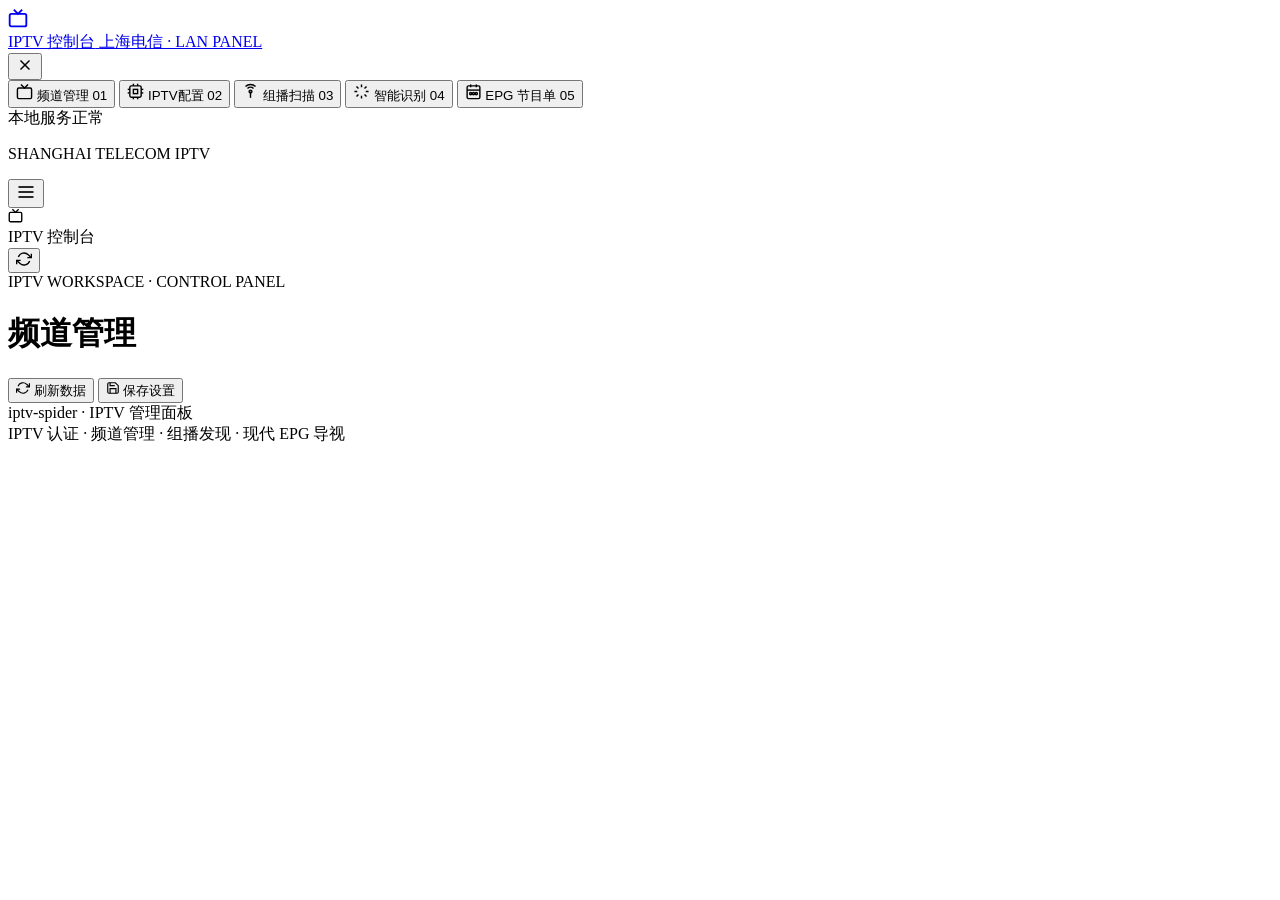
==== commit d72bdfe6: "revert: revert back to efde5516ab283a01a059bed1323dfdc49bec558e" ====
--- a/modules/panel/web/index.html
+++ b/modules/panel/web/index.html
@@ -60,13 +60,6 @@
       <span class="nav-label">EPG 节目单</span>
       <span class="nav-num">05</span>
     </button>
-    <a href="/player" target="_blank" class="nav-link" title="新窗口打开网页播放器">
-      <span class="nav-icon">
-        <svg width="17" height="17" viewBox="0 0 24 24" fill="none" stroke="currentColor" stroke-width="2"><circle cx="12" cy="12" r="10"/><polygon points="10 8 16 12 10 16 10 8"/></svg>
-      </span>
-      <span class="nav-label">网页播放器</span>
-      <span class="nav-num">06</span>
-    </a>
   </nav>
   <div class="aside-note">
     <div class="aside-status">
@@ -669,9 +662,8 @@
   </div>
   <p id="play-notice" style="color:var(--badge-amber); font-weight: 500;"></p>
   <code id="play-address"></code>
-  <div class="actions" style="margin-top: 16px; display: flex; gap: 10px;">
-    <a id="play-in-player" class="button" target="_blank" rel="noopener" style="background: var(--accent, #0284c7); color: #fff;">在网页播放器中播放</a>
-    <a id="play-open" class="button secondary" target="_blank" rel="noopener">打开原始流地址</a>
+  <div class="actions" style="margin-top: 16px;">
+    <a id="play-open" class="button" target="_blank" rel="noopener">打开播放地址</a>
   </div>
   <p class="muted" style="margin-top: 14px;">可复制地址到支持 HLS / MPEG-TS 的播放器；回看时间使用本机时区。</p>
 </dialog>
